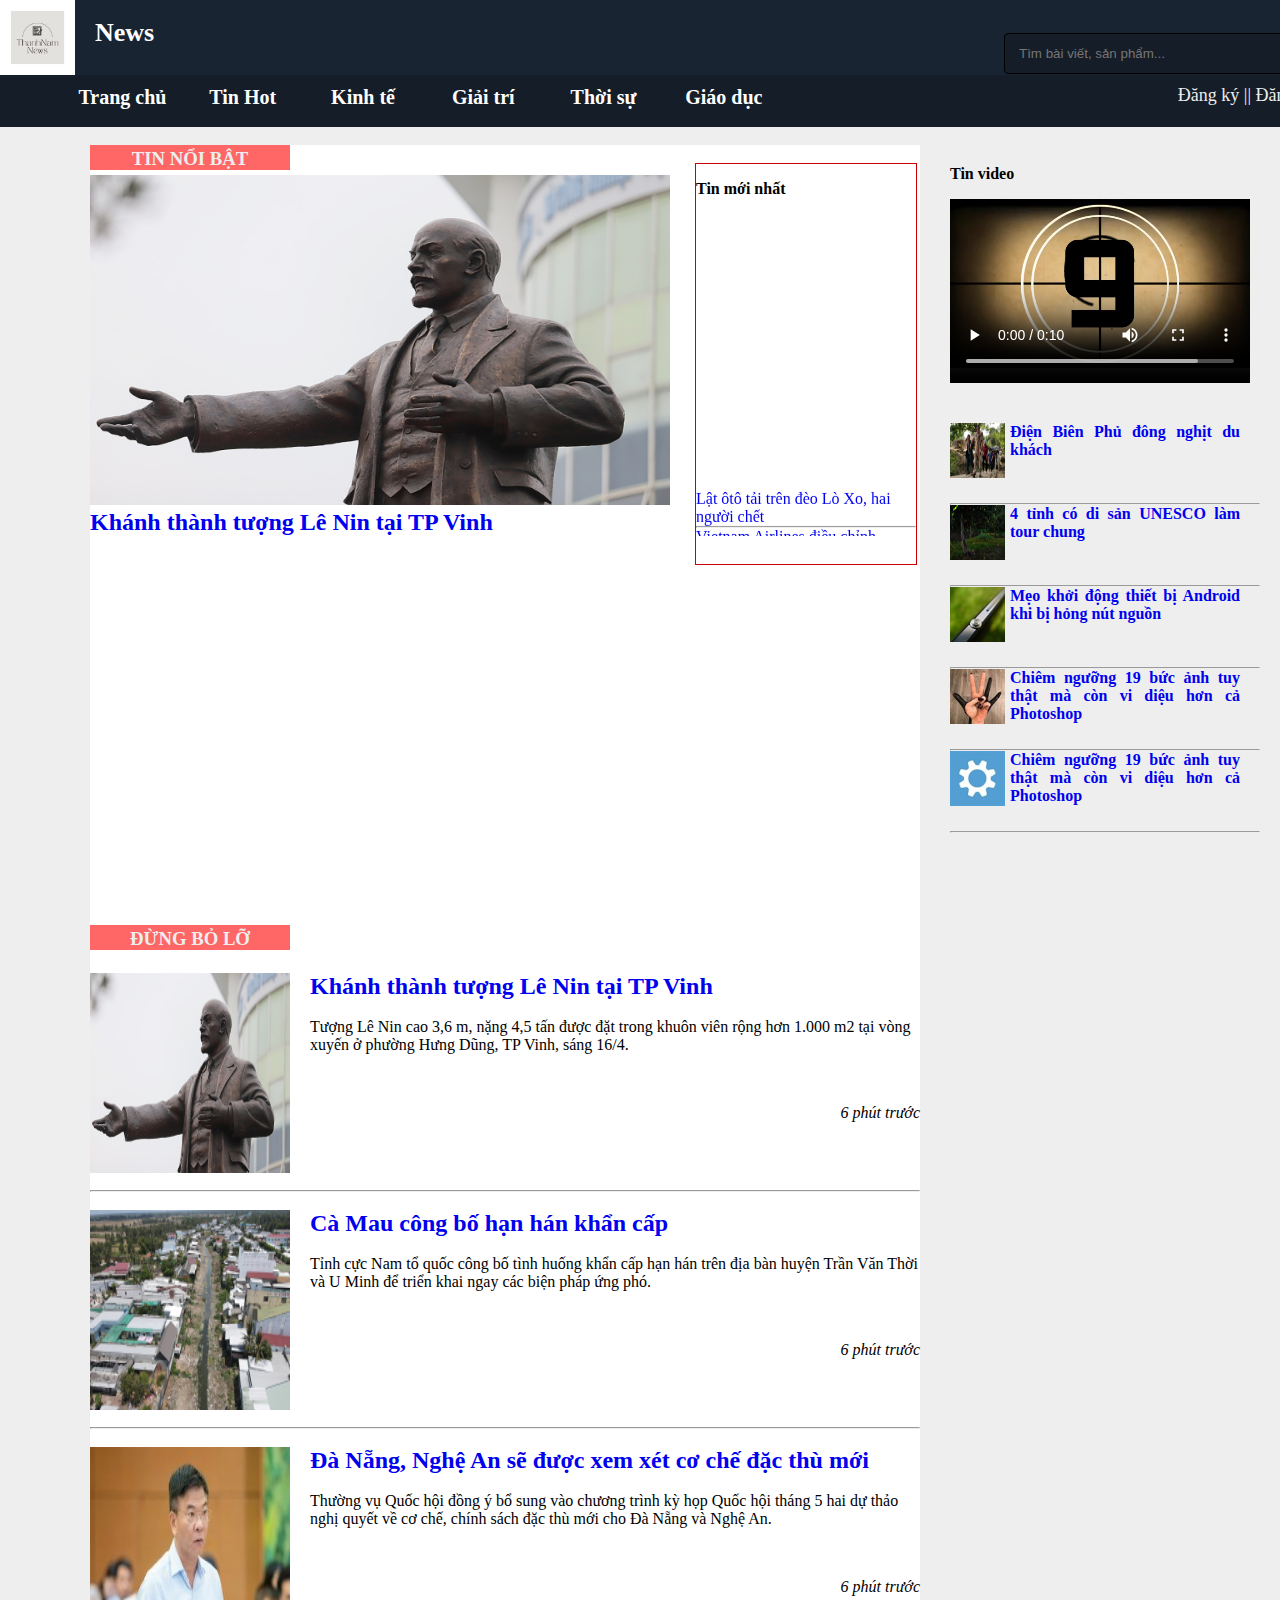
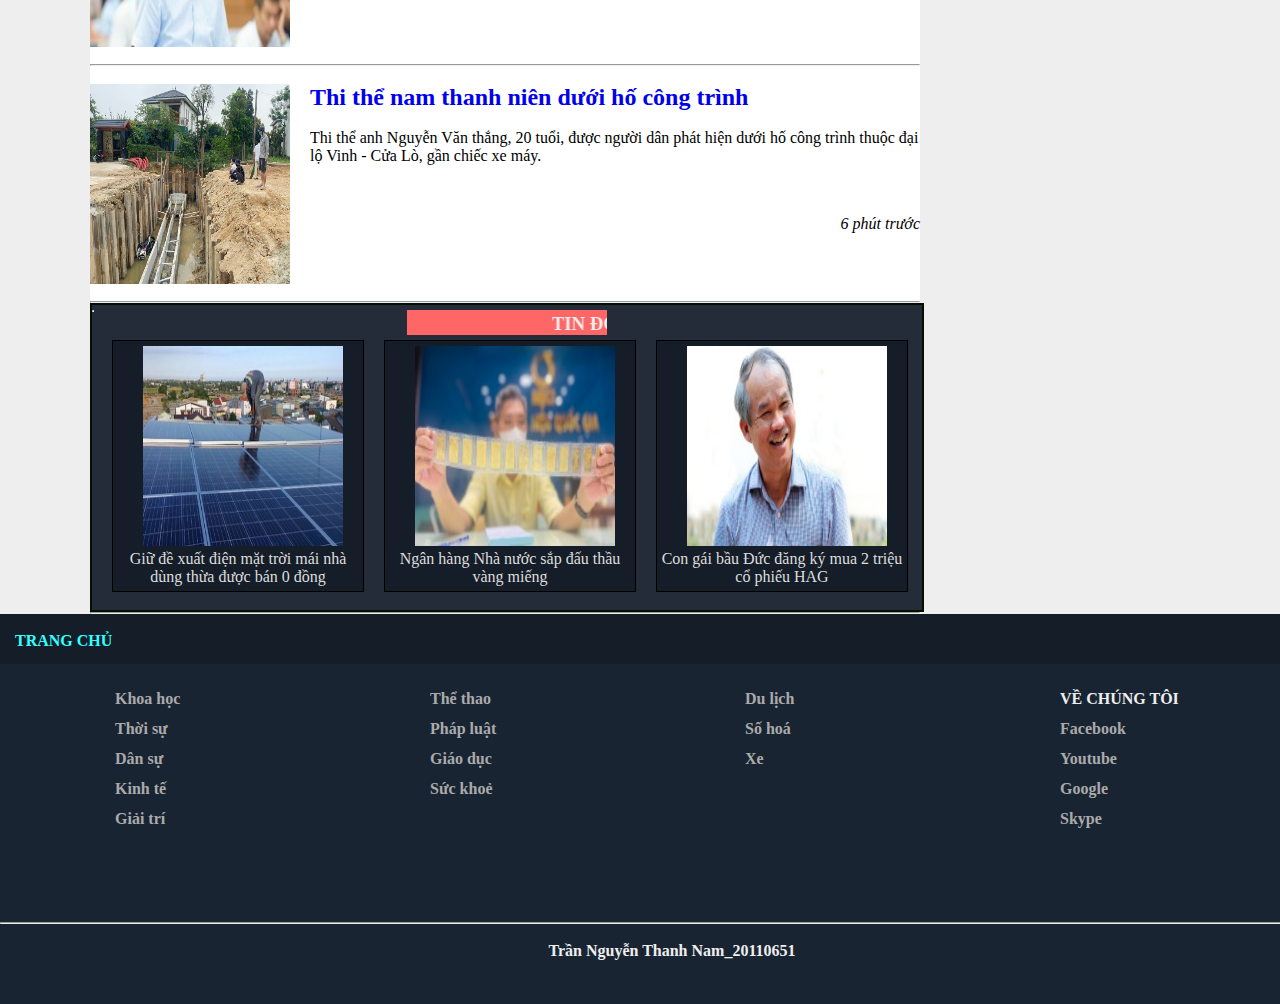
==== index.html @ dfa78264 "first commit" ====
<!doctype html>
<html>
<head>
<meta charset="utf-8">
<title></title>
<link rel="stylesheet" href="../css/bootstrap.min.css">
<script src="../js/jquery-3.7.1.min.js"></script>
<script src="../js/bootstrap.min.js"></script>
<script src="../js/bootstrap.bundle.js"></script>
<link rel="shortcut icon" href="../ima/icon.jpg">
<link type="text/css" href="../css/css2.css" rel="stylesheet">

</head>

<body bgcolor="#EEEEEE">
<div id="wrap">
<div id="header"> <img src="../ima/icon.jpg" class="img1"> <br>
  <h2 class="h2">News</h2>
  <input type="submit" value="">
  <form>
    <input type="text" name="search" placeholder="Tìm bài viết, sản phẩm...">
  </form>
</div>
<div id="menu">
  <div class="ul">
    <ul>
      <h3>
        <li> <a href="index.html" id="a1"> Trang chủ</a></li>
        <li> <a href="ict.html" id="a1"> Tin Hot </a> </li>
        <li> <a href="kinhte.html" id="a1"> Kinh tế </a> </li>
        <li> <a href="giaitri.html" id="a1"> Giải trí </a> </li>
        <li> <a href="thoisu.html" id="a1"> Thời sự </a> </li>
        <li> <a href="giaoduc.html" id="a1"> Giáo dục </a> </li>

      </h3>
    </ul>
  </div>
  <div class="dk"> <a href="dangki.html" > Đăng ký</a> ||<a href="dangnhap.html" > Đăng nhập</a> </div>
</div>
<br>
<div id="noidung">
<div id="contend">
  <div class="div121">
    <div class="div1211">
      <h3 class="divtb"> <a href="dangnhap.html" >
        <p>TIN NỔI BẬT 
      </h3>
      </a> <img  src="../ima/anh1.jpg" class="img2"> <br>
      <a href="news.html" class="a1">
      <h2>Khánh thành tượng Lê Nin tại TP Vinh</h2>
      </a> 
      <!-- <br> Nếu cảm thấy Windows 10 của bạn khởi động quá lâu, hãy xem ngay bài viết này.--> 
    </div>
    <br>
    <div class="div1212"> <b> Tin mới nhất <img src="../ima/hot.gif" width="30" height="30"></b> <br>
      <br>
      <marquee onmouseover="this.stop()" direction="up" onmouseout="this.start()" Scroll scrollamount="5">
      <a href="#">Lật ôtô tải trên đèo Lò Xo, hai người chết</a>
      <hr>
      <a href="#">Vietnam Airlines điều chỉnh đường bay qua Trung Đông</a>
      <hr>
      <a href="#">Cà Mau công bố hạn hán khẩn cấp</a>
      <hr>
      <a href="#">Đà Nẵng, Nghệ An sẽ được xem xét cơ chế đặc thù mới</a>
      <hr>
      <a href="#">Hầm đường sắt Bãi Gió sạt lở 'do đá phong hóa lâu năm'</a>
      <hr>
      <a href="#">Tính năng nhận dạng chữ viết tay mới của Gboard được tích hợp AI, giảm thiểu lỗi tới 40%</a>
      <hr>
      <a href="#">Nhà máy bối rối xếp lịch nghỉ lễ dài ngày </a>
      <hr>
      <a href="#">Đền Hùng đông nghịt người trước ngày giỗ Tổ</a>
      </marquee>
    </div>
    <br>
    <br>
   </div>
  <h3 class="divtb"> <a href="dangnhap.html" >
    <p> ĐỪNG BỎ LỠ 
  </h3>
  </a> <br>
  <span> <img src="../ima/anh1.jpg" width="200" height="200"> <a href="#">
  <h2> Khánh thành tượng Lê Nin tại TP Vinh</h2>
  </a> <br>
  Tượng Lê Nin cao 3,6 m, nặng 4,5 tấn được đặt trong khuôn viên rộng hơn 1.000 m2 tại vòng xuyến ở phường Hưng Dũng, TP Vinh, sáng 16/4.<br>
  <p>6 phút trước</p>
  </span> <br>
  <hr>
  <br>
  <span> <img src="../ima/anh2.jpg" width="200" height="200"> <a href="#">
  <h2> Cà Mau công bố hạn hán khẩn cấp</h2>
  </a> <br>
  Tỉnh cực Nam tổ quốc công bố tình huống khẩn cấp hạn hán trên địa bàn huyện Trần Văn Thời và U Minh để triển khai ngay các biện pháp ứng phó. <br>
  <p>6 phút trước</p>
  </span> <br>
  <hr>
  <br>
  <span> <img src="../ima/anh3.jpg" width="200" height="200"> <a href="#">
  <h2> Đà Nẵng, Nghệ An sẽ được xem xét cơ chế đặc thù mới</h2>
  </a> <br>
  Thường vụ Quốc hội đồng ý bổ sung vào chương trình kỳ họp Quốc hội tháng 5 hai dự thảo nghị quyết về cơ chế, chính sách đặc thù mới cho Đà Nẵng và Nghệ An.<br>
  <p>6 phút trước</p>
  </span> <br>
  <hr>
  <br>
  <span> <img src="../ima/anh4.jpg" width="200" height="200"> <a href="#">
  <h2>Thi thể nam thanh niên dưới hố công trình </h2>
  </a> <br>
  Thi thể anh Nguyễn Văn thắng, 20 tuổi, được người dân phát hiện dưới hố công trình thuộc đại lộ Vinh - Cửa Lò, gần chiếc xe máy. <br>
  <p>6 phút trước</p>
  </span>
  <hr>
  <div class="docnhieu">
    <hr>
    <center>
      <h3 class="divtb">
        <marquee>
        <p>TIN ĐỌC NHIỀU
        </marquee>
      </h3>
    </center>
    <div> <img src="../ima/a6.jpg" width="200" height="200"> <a href="#">Giữ đề xuất điện mặt trời mái nhà dùng thừa được bán 0 đồng    </a> </div>
    <div> <img src="../ima/a7.jpg" width="200" height="200"> <a href="#">Ngân hàng Nhà nước sắp đấu thầu vàng miếng </a> </div>
    <div> <img src="../ima/a8.png" width="200" height="200"> <a href="#">Con gái bầu Đức đăng ký mua 2 triệu cổ phiếu HAG </a> </div>
  </div>
  <hr>
</div>
<div id="right"> 

  <b>Tin video<b>
  <video controls height="200" width="300">
    <source src="../videos/1.mp4" type="video/mp4">
  </video>
  <br>
  <br>
  <h3> </h3>
  <br>
  <div id="r1"> <b> <img src="../ima/r1.jpg" width="80" height="80"> <a href="#"> Điện Biên Phủ đông nghịt du khách</a> </div>
  <hr>
  <div id="r1"> <img src="../ima/r2.png" width="80" height="80"> <a href="#"> 4 tỉnh có di sản UNESCO làm tour chung </a> </div>
  <hr>
  <div id="r1"> <img src="../ima/r3.jpg" width="80" height="80"> <a href="#"> Mẹo khởi động thiết bị Android khi bị hỏng nút nguồn</a> </div>
  <hr>
  <div id="r1"> <img src="../ima/r4.jpg" width="80" height="80"> <a href="#"> Chiêm ngưỡng 19 bức ảnh tuy thật mà còn vi diệu hơn cả Photoshop</a> </div>
  <hr>
  <div id="r1"> <img src="../ima/r5.jpg"width="80" height="80"> <a href="#"> Chiêm ngưỡng 19 bức ảnh tuy thật mà còn vi diệu hơn cả Photoshop</a> </div>

  <hr>
  <br>
   </div>  </div>
<br>
<div id="footer">
  <div class="divft1">
    <p>&nbsp;</p>
    <p><a href="index.html"> TRANG CHỦ</a></p>
  </div>
  <div class="divft">
    <a href="khoahoc.html">Khoa học</a> <br>
    <a href="thoiso.html">Thời sự</a> <br>
    <a href="dansu.html">Dân sự</a> <br>
    <a href="#">Kinh tế</a> <br>
    <a href="#">Giải trí</a> </div>
  <div class="divft">
    <a href="#">Thể thao</a> <br>
    <a href="#">Pháp luật</a> <br>
    <a href="#">Giáo dục</a> <br>
    <a href="#">Sức khoẻ</a> </div>
  <div class="divft">
    <a href="#">Du lịch</a> <br>
    <a href="#">Số hoá</a> <br>
    <a href="#">Xe</a> </div>
  <div class="divft">
    <h4>VỀ CHÚNG TÔI</h4>
    <a href="#"> Facebook</a> <br>
    <a href="#"> Youtube</a> <br>
    <a href="#"> Google</a> <br>
    <a href="#"> Skype</a> </div>
  <div class="divft2"> <br>
    <hr>
    <br>
    <h4> Trần Nguyễn Thanh Nam_20110651</h4>
  </div>
</div>
</body>
</html>
---- css/css2.css ----
* {
	padding: 0px;
	margin: 0px;
}
#wrap {
	width: 1344px;
	margin: auto;
}
#header {
	width:100%;
	height: 75px;
	background-color:#192433;

}

input[type="text"] {
      width: 300px;
      box-sizing: border-box;
      border: 1px solid black;
      border-radius: 4px; /* bo góc boder*/
      outline:none;
      padding: 12px 14px;
      transition:0.6s ease-in-out;
	  margin-top:15px;
	  background-color:#151D28;
	  color:#EEE;
	  
	
}
form {
	float: right;
}
input[type="submit"] {
	width:40px;
	height:40px;
	margin-top:15px;
	float:right;
	background-image:url(../ima/tk2.jpg);
	border: 1px solid black;
    border-radius: 4px;
	background-repeat:no-repeat;
}
.img1 {
	width: 75px;
	height: 75px;
	float: left;
}
.h2 {
	float: left;
	margin-left: 20px;
	color:#FFF;
	font-size:26px;
}
.h22 {
	color: #F00;
	margin-left: 20px;
	float: left;
}
h3 {
	color: #F00;
}
#menu {
	width: 100%;
	height: 52px;
	background-color:#151D28;
	font-size:large;
	border:0px solid #F00;
}
.dk{

	float:right;
	padding-top:10px;
	color:#EEE;
	padding-right:10px;
}
.dk a{
	color: #EEE;
	
}
ul {
	width: 100%;
	list-style-type: none;
	float: left;
	
}
.ul{
	float:left;
	margin-left:65px;
	
}
li  {
	display: inline-block; /* hien thi list hàng ngang */
	width: 115px;
	height: 40px;
	text-align:center;
	padding-top:10px;

}
#menu a:hover {
	color:#D00;
}
#a1{
	color: #FFF;
	font-size:20px;
}
a {
	text-decoration: none; /* link ko có gạch dưới */
}
#leftt {
	width: 1px;
	height: 1000px;
	color: #CCC;
	float: left;
	border: 1px #000;
}
.img5 {
	width: 197px;
	height: 1000px;
}
#contend {
	width: 830px;
	float: left;
	background-color:#FFF;
}
#noidung{
	width:1170px;
	margin-left:90px;
}
.img2 {
	width: 580px;
 	height: 330px;
}
.img3 {
	width: 350px;
	height: 260px;
}

b {
	text-align: justify;
}
.div121{
	width :830px;
	height:780px;
	
}
.div1211{
	width :600px;
	height:465px;
	float:left;
	border: 0px solid #010;
}

.div1212{
	width :220px;
	height:400px;
	border: 1px solid #C00;
	float:left;
	margin-left:5px;
}

hr {
	color: #9F9;
}
#right {
	width: 310px;
	float: right;
	border: 0px solid #000;
	padding-top: 20px;
	padding-left:18px;
	background-color:#EEE;
}
#r1{
	width:290px;
	height:80px;
	border:0px solid;
	
}
#r1 img {
	width:55px;
	height:55px;
	float:left;
	padding-right:5px;

}


#footer {
	width: 1344px;
	height: 300px;
	background-color: #192433;
	clear: both;
}
span {
	width:830px;
	height:200px;
	border:0px solid;
	float:left;
	padding-bottom:17px;
}
span img{
	float:left;
	padding-right:20px;
}
span p{
	float:right;
	padding-top:50px;
	font-style:italic;
	

}
.divtb{
	width:200px;
	height:25px;
	background-color:#F66;
	border-bottom-color:#000;
	text-align:center;
	margin-bottom:5px;
}
.divtb p{
	color: #EEE;
	padding-top:3px;
}
	
.docnhieu{
	width:830px;;
	height:300px;
	border:2px solid #010;
	float:left;
	padding-top:5px;
	background-color:#232C38;
}
.docnhieu div{
	width:250px;
	height:250px;
	border:1px solid #000;
	float:left;
	background-color:#151D28;
	margin-left:20px;
	
}
.docnhieu hr{
	float:left;
}
.docnhieu img{
	text-align:center;
	padding-left:30px;
	padding-top:5px;
}
.docnhieu a{
	float:left;
	text-align:center;
	color:#DDD;
}

.divft{
	width:200px;
	height:220px;
	border:px solid #EEE;
	float:left;
	margin-left:115px;
	line-height:30px;
	padding-top:20px;
}
.divft1{
	width:1344px;
	height:50px;
	border:0px solid ;
	float:left;
	background-color:#151D28;
	padding-left:15px;
}
.divft2{
	width:100%;
	height:100px;
	text-align:center;
	border:0px solid ;
	float:left;
	background-color:#192433;
}



#aft{
	padding-bottom:20px;
}
h4{
	color:#EEE;
}
.divft a{
	color:#AAA;
}
.divft a:hover{
	color: #EEE;
}
.divft1 a{
	color: #3FF;
}
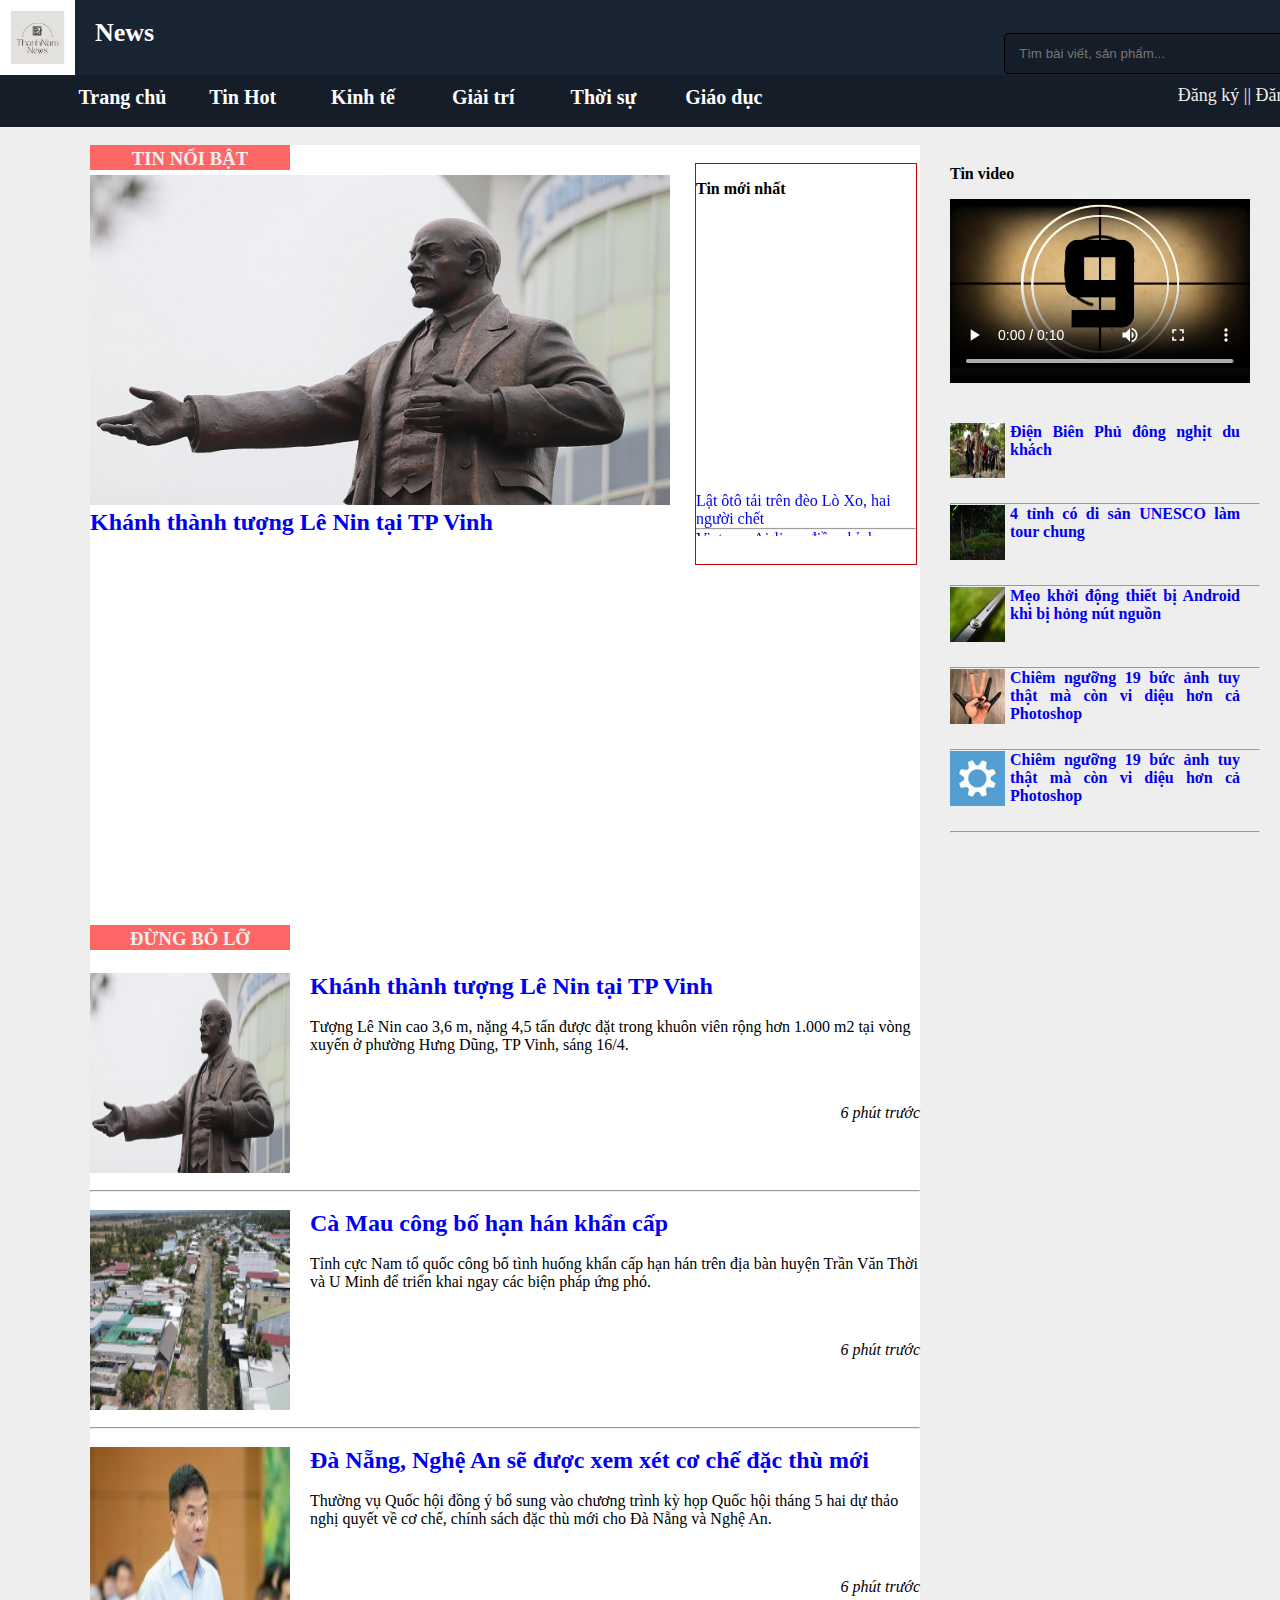
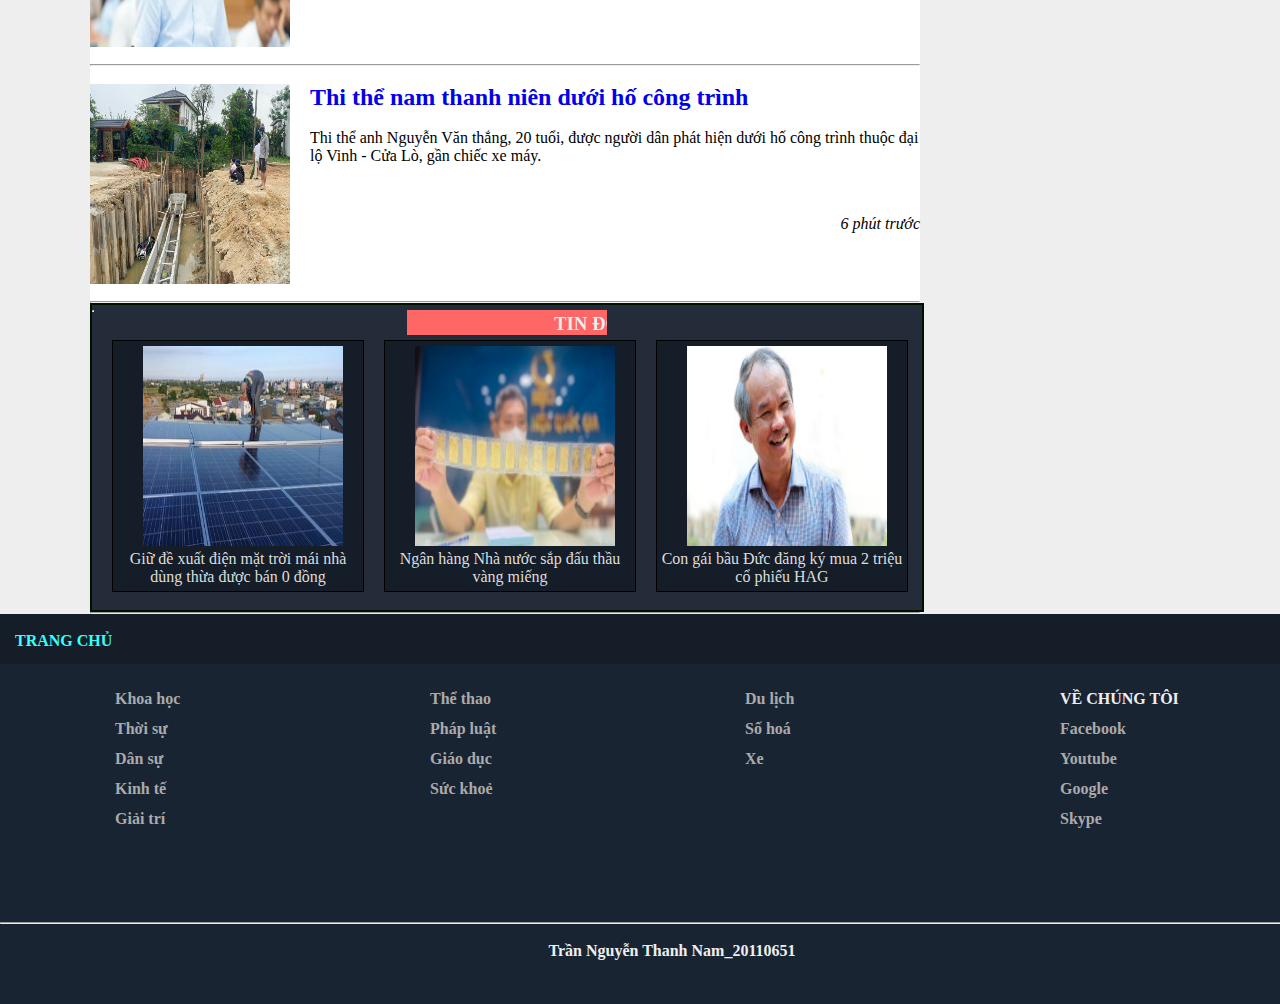
==== commit 88086366: "upload" ====
--- a/index.html
+++ b/index.html
@@ -3,18 +3,18 @@
 <head>
 <meta charset="utf-8">
 <title></title>
-<link rel="stylesheet" href="../css/bootstrap.min.css">
-<script src="../js/jquery-3.7.1.min.js"></script>
-<script src="../js/bootstrap.min.js"></script>
-<script src="../js/bootstrap.bundle.js"></script>
-<link rel="shortcut icon" href="../ima/icon.jpg">
-<link type="text/css" href="../css/css2.css" rel="stylesheet">
+<link rel="stylesheet" href="css/bootstrap.min.css">
+<script src="js/jquery-3.7.1.min.js"></script>
+<script src="js/bootstrap.min.js"></script>
+<script src="js/bootstrap.bundle.js"></script>
+<link rel="shortcut icon" href="ima/icon.jpg">
+<link rel="stylesheet" href="css/css2.css">
 
 </head>
 
 <body bgcolor="#EEEEEE">
 <div id="wrap">
-<div id="header"> <img src="../ima/icon.jpg" class="img1"> <br>
+<div id="header"> <img src="ima/icon.jpg" class="img1"> <br>
   <h2 class="h2">News</h2>
   <input type="submit" value="">
   <form>
@@ -26,16 +26,16 @@
     <ul>
       <h3>
         <li> <a href="index.html" id="a1"> Trang chủ</a></li>
-        <li> <a href="ict.html" id="a1"> Tin Hot </a> </li>
-        <li> <a href="kinhte.html" id="a1"> Kinh tế </a> </li>
-        <li> <a href="giaitri.html" id="a1"> Giải trí </a> </li>
-        <li> <a href="thoisu.html" id="a1"> Thời sự </a> </li>
-        <li> <a href="giaoduc.html" id="a1"> Giáo dục </a> </li>
+        <li> <a href="html/ict.html" id="a1"> Tin Hot </a> </li>
+        <li> <a href="html/kinhte.html" id="a1"> Kinh tế </a> </li>
+        <li> <a href="html/giaitri.html" id="a1"> Giải trí </a> </li>
+        <li> <a href="html/thoisu.html" id="a1"> Thời sự </a> </li>
+        <li> <a href="html/giaoduc.html" id="a1"> Giáo dục </a> </li>
 
       </h3>
     </ul>
   </div>
-  <div class="dk"> <a href="dangki.html" > Đăng ký</a> ||<a href="dangnhap.html" > Đăng nhập</a> </div>
+  <div class="dk"> <a href="html/dangki.html" > Đăng ký</a> ||<a href="html/dangnhap.html" > Đăng nhập</a> </div>
 </div>
 <br>
 <div id="noidung">
@@ -45,14 +45,14 @@
       <h3 class="divtb"> <a href="dangnhap.html" >
         <p>TIN NỔI BẬT 
       </h3>
-      </a> <img  src="../ima/anh1.jpg" class="img2"> <br>
-      <a href="news.html" class="a1">
+      </a> <img  src="ima/anh1.jpg" class="img2"> <br>
+      <a href="html/news.html" class="a1">
       <h2>Khánh thành tượng Lê Nin tại TP Vinh</h2>
       </a> 
       <!-- <br> Nếu cảm thấy Windows 10 của bạn khởi động quá lâu, hãy xem ngay bài viết này.--> 
     </div>
     <br>
-    <div class="div1212"> <b> Tin mới nhất <img src="../ima/hot.gif" width="30" height="30"></b> <br>
+    <div class="div1212"> <b> Tin mới nhất <img src="ima/hot.gif" width="30" height="30"></b> <br>
       <br>
       <marquee onmouseover="this.stop()" direction="up" onmouseout="this.start()" Scroll scrollamount="5">
       <a href="#">Lật ôtô tải trên đèo Lò Xo, hai người chết</a>
@@ -79,7 +79,7 @@
     <p> ĐỪNG BỎ LỠ 
   </h3>
   </a> <br>
-  <span> <img src="../ima/anh1.jpg" width="200" height="200"> <a href="#">
+  <span> <img src="ima/anh1.jpg" width="200" height="200"> <a href="#">
   <h2> Khánh thành tượng Lê Nin tại TP Vinh</h2>
   </a> <br>
   Tượng Lê Nin cao 3,6 m, nặng 4,5 tấn được đặt trong khuôn viên rộng hơn 1.000 m2 tại vòng xuyến ở phường Hưng Dũng, TP Vinh, sáng 16/4.<br>
@@ -87,7 +87,7 @@
   </span> <br>
   <hr>
   <br>
-  <span> <img src="../ima/anh2.jpg" width="200" height="200"> <a href="#">
+  <span> <img src="ima/anh2.jpg" width="200" height="200"> <a href="#">
   <h2> Cà Mau công bố hạn hán khẩn cấp</h2>
   </a> <br>
   Tỉnh cực Nam tổ quốc công bố tình huống khẩn cấp hạn hán trên địa bàn huyện Trần Văn Thời và U Minh để triển khai ngay các biện pháp ứng phó. <br>
@@ -95,7 +95,7 @@
   </span> <br>
   <hr>
   <br>
-  <span> <img src="../ima/anh3.jpg" width="200" height="200"> <a href="#">
+  <span> <img src="ima/anh3.jpg" width="200" height="200"> <a href="#">
   <h2> Đà Nẵng, Nghệ An sẽ được xem xét cơ chế đặc thù mới</h2>
   </a> <br>
   Thường vụ Quốc hội đồng ý bổ sung vào chương trình kỳ họp Quốc hội tháng 5 hai dự thảo nghị quyết về cơ chế, chính sách đặc thù mới cho Đà Nẵng và Nghệ An.<br>
@@ -103,7 +103,7 @@
   </span> <br>
   <hr>
   <br>
-  <span> <img src="../ima/anh4.jpg" width="200" height="200"> <a href="#">
+  <span> <img src="ima/anh4.jpg" width="200" height="200"> <a href="#">
   <h2>Thi thể nam thanh niên dưới hố công trình </h2>
   </a> <br>
   Thi thể anh Nguyễn Văn thắng, 20 tuổi, được người dân phát hiện dưới hố công trình thuộc đại lộ Vinh - Cửa Lò, gần chiếc xe máy. <br>
@@ -119,9 +119,9 @@
         </marquee>
       </h3>
     </center>
-    <div> <img src="../ima/a6.jpg" width="200" height="200"> <a href="#">Giữ đề xuất điện mặt trời mái nhà dùng thừa được bán 0 đồng    </a> </div>
-    <div> <img src="../ima/a7.jpg" width="200" height="200"> <a href="#">Ngân hàng Nhà nước sắp đấu thầu vàng miếng </a> </div>
-    <div> <img src="../ima/a8.png" width="200" height="200"> <a href="#">Con gái bầu Đức đăng ký mua 2 triệu cổ phiếu HAG </a> </div>
+    <div> <img src="ima/a6.jpg" width="200" height="200"> <a href="#">Giữ đề xuất điện mặt trời mái nhà dùng thừa được bán 0 đồng    </a> </div>
+    <div> <img src="ima/a7.jpg" width="200" height="200"> <a href="#">Ngân hàng Nhà nước sắp đấu thầu vàng miếng </a> </div>
+    <div> <img src="ima/a8.png" width="200" height="200"> <a href="#">Con gái bầu Đức đăng ký mua 2 triệu cổ phiếu HAG </a> </div>
   </div>
   <hr>
 </div>
@@ -129,21 +129,21 @@
 
   <b>Tin video<b>
   <video controls height="200" width="300">
-    <source src="../videos/1.mp4" type="video/mp4">
+    <source src="videos/1.mp4" type="video/mp4">
   </video>
   <br>
   <br>
   <h3> </h3>
   <br>
-  <div id="r1"> <b> <img src="../ima/r1.jpg" width="80" height="80"> <a href="#"> Điện Biên Phủ đông nghịt du khách</a> </div>
+  <div id="r1"> <b> <img src="ima/r1.jpg" width="80" height="80"> <a href="#"> Điện Biên Phủ đông nghịt du khách</a> </div>
   <hr>
-  <div id="r1"> <img src="../ima/r2.png" width="80" height="80"> <a href="#"> 4 tỉnh có di sản UNESCO làm tour chung </a> </div>
+  <div id="r1"> <img src="ima/r2.png" width="80" height="80"> <a href="#"> 4 tỉnh có di sản UNESCO làm tour chung </a> </div>
   <hr>
-  <div id="r1"> <img src="../ima/r3.jpg" width="80" height="80"> <a href="#"> Mẹo khởi động thiết bị Android khi bị hỏng nút nguồn</a> </div>
+  <div id="r1"> <img src="ima/r3.jpg" width="80" height="80"> <a href="#"> Mẹo khởi động thiết bị Android khi bị hỏng nút nguồn</a> </div>
   <hr>
-  <div id="r1"> <img src="../ima/r4.jpg" width="80" height="80"> <a href="#"> Chiêm ngưỡng 19 bức ảnh tuy thật mà còn vi diệu hơn cả Photoshop</a> </div>
+  <div id="r1"> <img src="ima/r4.jpg" width="80" height="80"> <a href="#"> Chiêm ngưỡng 19 bức ảnh tuy thật mà còn vi diệu hơn cả Photoshop</a> </div>
   <hr>
-  <div id="r1"> <img src="../ima/r5.jpg"width="80" height="80"> <a href="#"> Chiêm ngưỡng 19 bức ảnh tuy thật mà còn vi diệu hơn cả Photoshop</a> </div>
+  <div id="r1"> <img src="ima/r5.jpg"width="80" height="80"> <a href="#"> Chiêm ngưỡng 19 bức ảnh tuy thật mà còn vi diệu hơn cả Photoshop</a> </div>
 
   <hr>
   <br>
@@ -155,7 +155,7 @@
     <p><a href="index.html"> TRANG CHỦ</a></p>
   </div>
   <div class="divft">
-    <a href="khoahoc.html">Khoa học</a> <br>
+    <a href="#">Khoa học</a> <br>
     <a href="thoiso.html">Thời sự</a> <br>
     <a href="dansu.html">Dân sự</a> <br>
     <a href="#">Kinh tế</a> <br>
